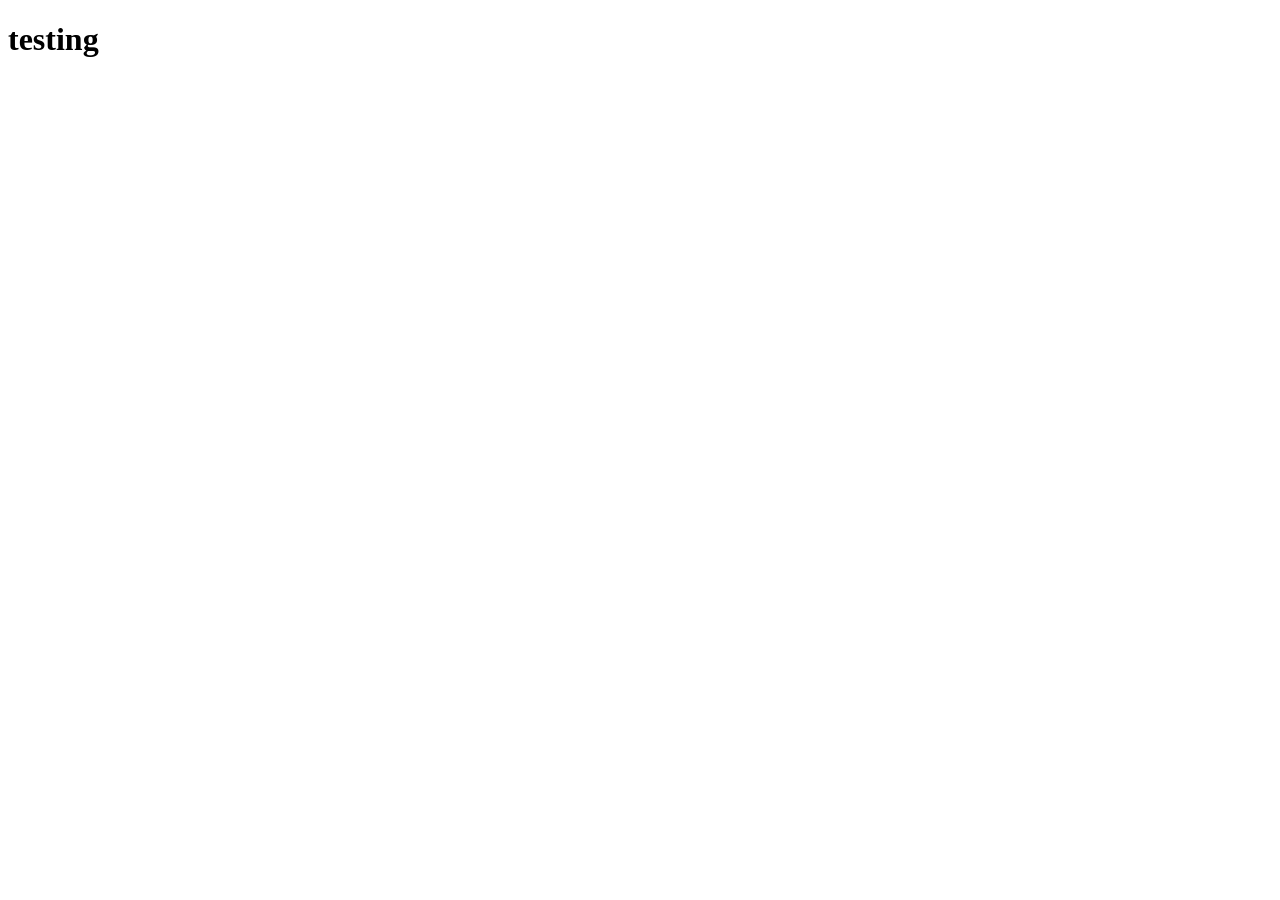
==== test.html @ d8eff70c "init" ====
<!DOCTYPE html>
<html lang="en">
<head>
    <meta charset="UTF-8">
    <meta name="viewport" content="width=device-width, initial-scale=1.0">
    <title>Document</title>
    <script src="scripts/testing.js"></script>
</head>
<body>
    <h1 id="roundCounter">testing</h1>
</body>
</html>
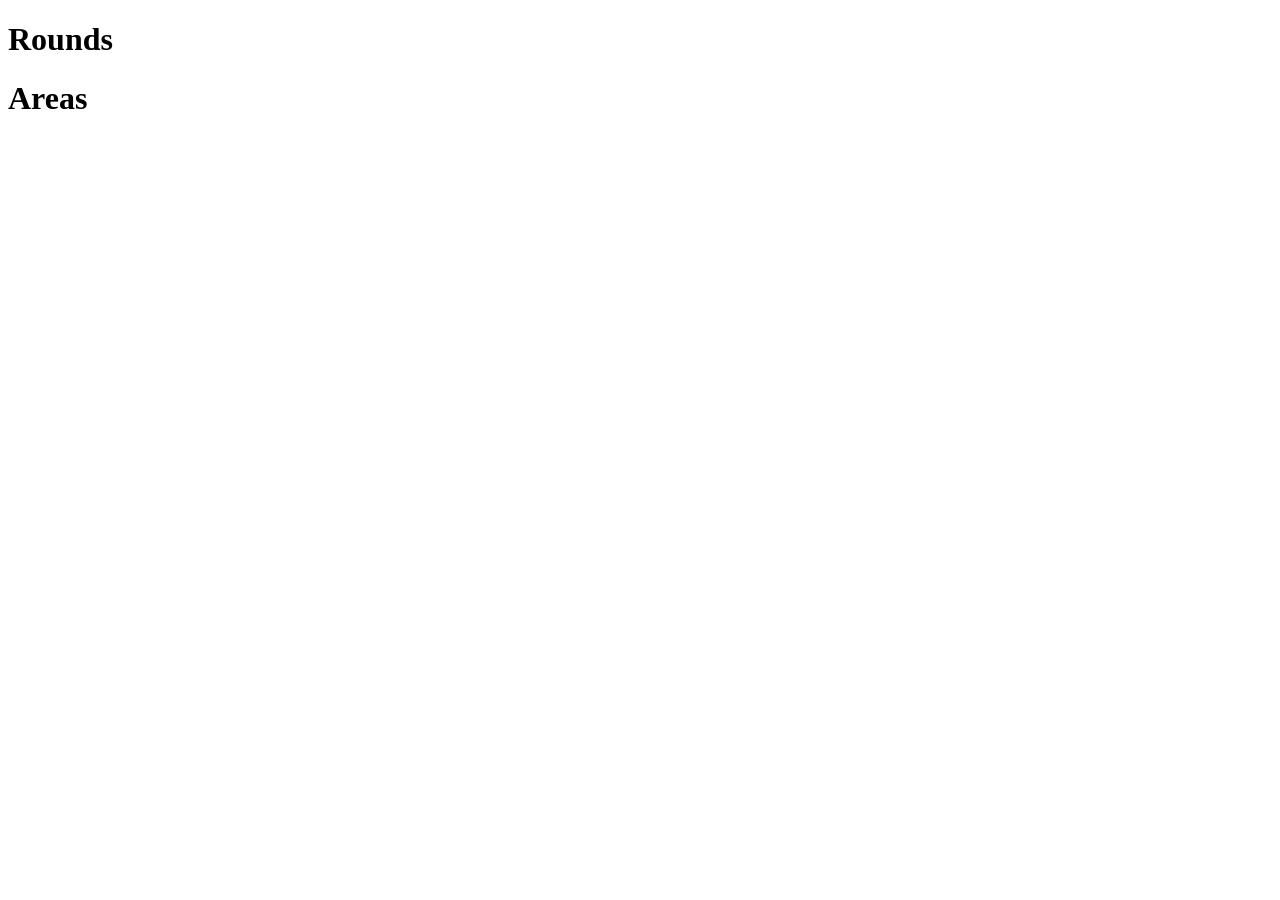
==== commit 86ccf2da: "choosing target" ====
--- a/test.html
+++ b/test.html
@@ -7,6 +7,7 @@
     <script src="scripts/testing.js"></script>
 </head>
 <body>
-    <h1 id="roundCounter">testing</h1>
+    <h1 id="roundCounter">Rounds</h1>
+    <h1 id="areaCounter">Areas</h1>
 </body>
 </html>
